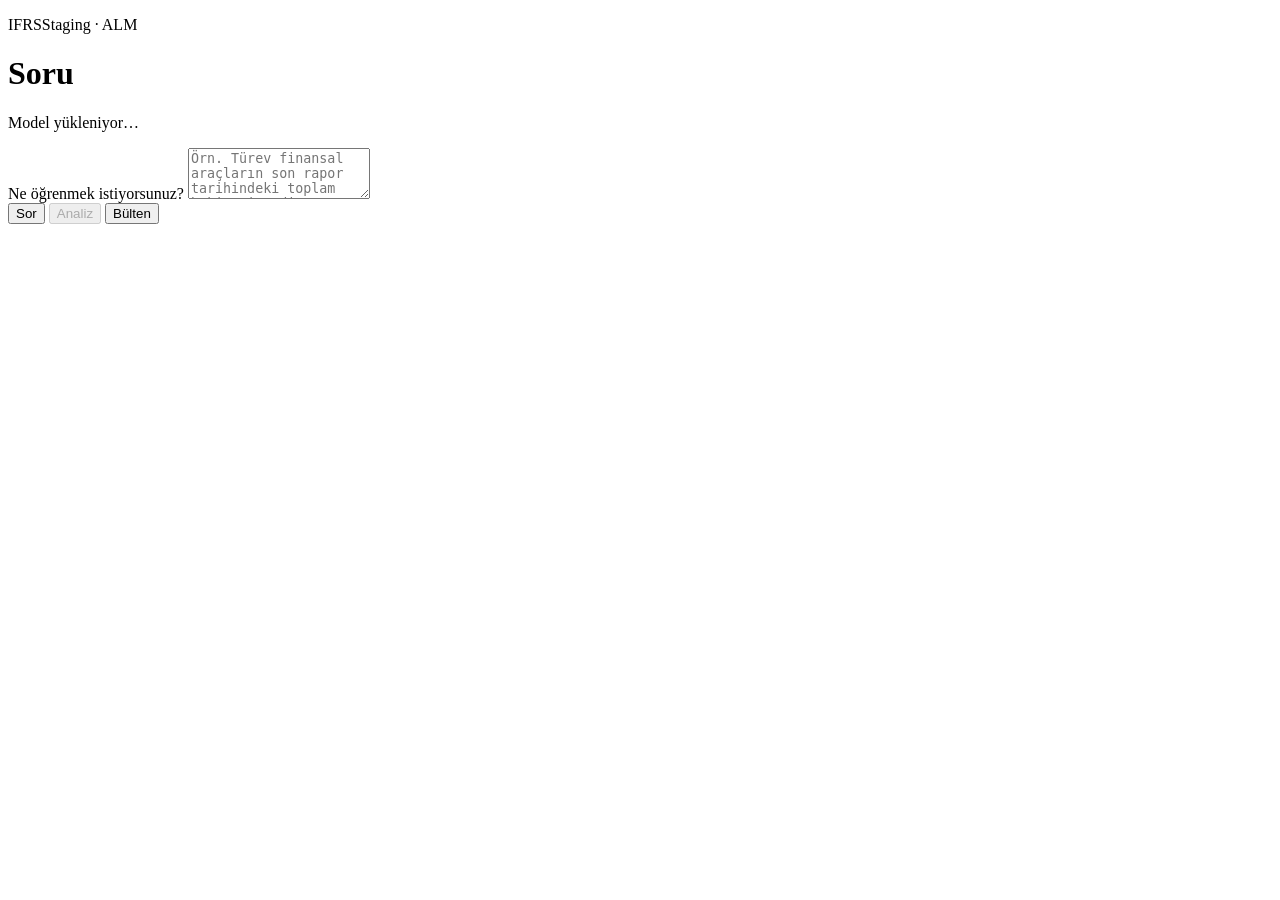
==== src/AlmChatBot.Api/wwwroot/index.html @ 80ef27da "Add ALM Chat Bot V2 with rules-first SQL, bulletin, and charts. Co-authored-by: Cursor <cursoragent@" ====
<!DOCTYPE html>
<html lang="tr">
<head>
  <meta charset="utf-8" />
  <meta name="viewport" content="width=device-width, initial-scale=1" />
  <title>ALM Soru</title>
  <link rel="stylesheet" href="/css/app.css" />
</head>
<body>
  <header class="top">
    <div>
      <p class="kicker">IFRSStaging · ALM</p>
      <h1>Soru</h1>
    </div>
    <p id="model-status" class="status">Model yükleniyor…</p>
  </header>

  <main>
    <form id="ask-form" class="ask">
      <label for="question">Ne öğrenmek istiyorsunuz?</label>
      <textarea id="question" name="question" rows="3" required placeholder="Örn. Türev finansal araçların son rapor tarihindeki toplam bakiyesi nedir?"></textarea>
      <div class="chips" id="chips"></div>
      <div class="actions">
        <button type="submit" id="ask-btn">Sor</button>
        <button type="button" id="analyze-btn" class="secondary" disabled>Analiz</button>
        <button type="button" id="bulletin-btn" class="secondary">Bülten</button>
        <span id="busy" class="busy" hidden>Sorgu çalıştırılıyor…</span>
      </div>
    </form>

    <aside id="confirm" class="confirm" hidden>
      <p class="confirm-kicker">Bunu mu demek istediniz?</p>
      <p id="confirm-summary" class="confirm-summary"></p>
      <p id="confirm-question" class="confirm-question"></p>
      <ul id="confirm-corrections"></ul>
      <div class="confirm-actions">
        <button type="button" id="confirm-yes">Evet, bunu sor</button>
        <button type="button" id="confirm-no" class="ghost">Hayır, düzelteceğim</button>
      </div>
    </aside>

    <p id="error" class="error" hidden></p>

    <section id="bulletin" hidden>
      <article class="panel">
        <h2>Güncel bülten</h2>
        <p id="bulletin-meta" class="meta"></p>
        <h3>Durum</h3>
        <ul id="bulletin-situation"></ul>
        <h3>Riskler</h3>
        <ul id="bulletin-risks" class="risks"></ul>
      </article>
    </section>

    <section id="result" hidden>
      <article class="panel">
        <div class="panel-head">
          <h2>Veri</h2>
          <div class="chart-actions">
            <button type="button" id="chart-btn" class="secondary" disabled>Grafik</button>
            <button type="button" id="chart-bar" class="ghost" hidden>Çubuk</button>
            <button type="button" id="chart-line" class="ghost" hidden>Çizgi</button>
          </div>
        </div>
        <p id="meta" class="meta"></p>
        <div class="data-split">
          <div class="table-wrap">
            <table id="data-table"></table>
          </div>
          <figure id="chart-panel" hidden>
            <svg id="chart-svg" role="img" aria-label="Sonuç grafiği"></svg>
            <figcaption id="chart-caption"></figcaption>
          </figure>
        </div>
      </article>

      <details class="panel" open>
        <summary>Üretilen SQL</summary>
        <pre id="sql"></pre>
        <p id="explanation" class="note"></p>
        <ul id="assumptions"></ul>
      </details>

      <article class="panel">
        <h2>Analiz</h2>
        <p id="insight" class="insight">Tablo geldikten sonra Analiz’e basın.</p>
      </article>
    </section>
  </main>

  <script src="/js/app.js?v=2"></script>
</body>
</html>
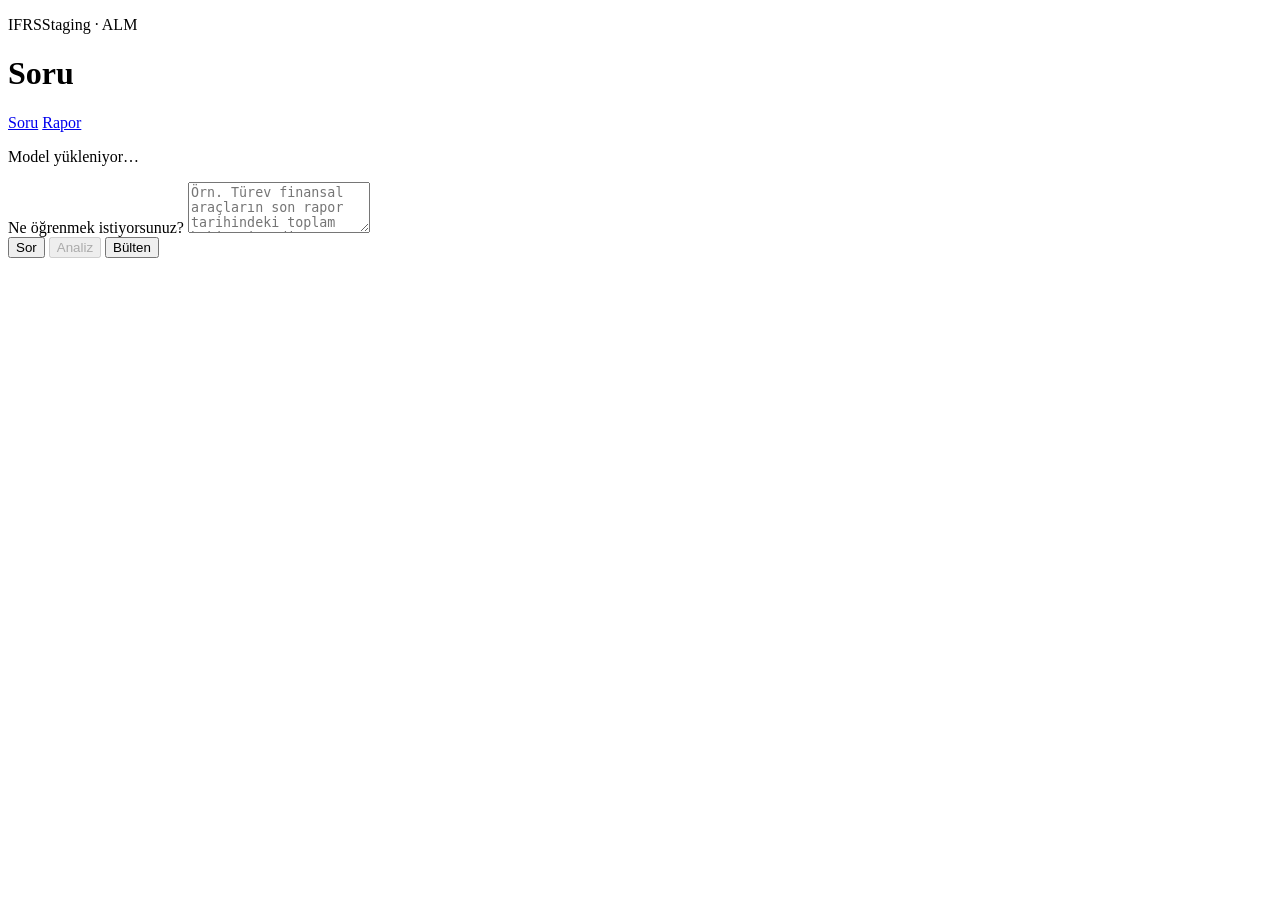
==== commit c661b404: "Add cashflow report, Gemma SQL fallback, and headline totals with drill-down chips. General ALM ques" ====
--- a/src/AlmChatBot.Api/wwwroot/index.html
+++ b/src/AlmChatBot.Api/wwwroot/index.html
@@ -4,7 +4,7 @@
   <meta charset="utf-8" />
   <meta name="viewport" content="width=device-width, initial-scale=1" />
   <title>ALM Soru</title>
-  <link rel="stylesheet" href="/css/app.css" />
+      <link rel="stylesheet" href="/css/app.css?v=4" />
 </head>
 <body>
   <header class="top">
@@ -12,7 +12,13 @@
       <p class="kicker">IFRSStaging · ALM</p>
       <h1>Soru</h1>
     </div>
-    <p id="model-status" class="status">Model yükleniyor…</p>
+    <div class="top-right">
+      <nav class="app-nav" aria-label="Sayfalar">
+        <a href="/" aria-current="page">Soru</a>
+        <a href="/rapor.html">Rapor</a>
+      </nav>
+      <p id="model-status" class="status">Model yükleniyor…</p>
+    </div>
   </header>
 
   <main>
@@ -56,6 +62,7 @@
       <article class="panel">
         <div class="panel-head">
           <h2>Veri</h2>
+          <p id="sql-origin" class="origin" hidden></p>
           <div class="chart-actions">
             <button type="button" id="chart-btn" class="secondary" disabled>Grafik</button>
             <button type="button" id="chart-bar" class="ghost" hidden>Çubuk</button>
@@ -63,6 +70,11 @@
           </div>
         </div>
         <p id="meta" class="meta"></p>
+        <aside id="followups" class="followups" hidden>
+          <p class="followups-kicker">Bu toplamı bölebilirsiniz</p>
+          <p id="followups-note" class="followups-note">İlk sonuç ana kalemin toplamıdır. Döviz, havuz, TP/YP veya alt kalem kırılımı seçin.</p>
+          <div id="followup-chips" class="chips"></div>
+        </aside>
         <div class="data-split">
           <div class="table-wrap">
             <table id="data-table"></table>
@@ -75,7 +87,7 @@
       </article>
 
       <details class="panel" open>
-        <summary>Üretilen SQL</summary>
+        <summary>Üretilen SQL <span id="sql-origin-sql" class="origin-inline"></span></summary>
         <pre id="sql"></pre>
         <p id="explanation" class="note"></p>
         <ul id="assumptions"></ul>
@@ -88,6 +100,6 @@
     </section>
   </main>
 
-  <script src="/js/app.js?v=2"></script>
+  <script src="/js/app.js?v=4"></script>
 </body>
 </html>
